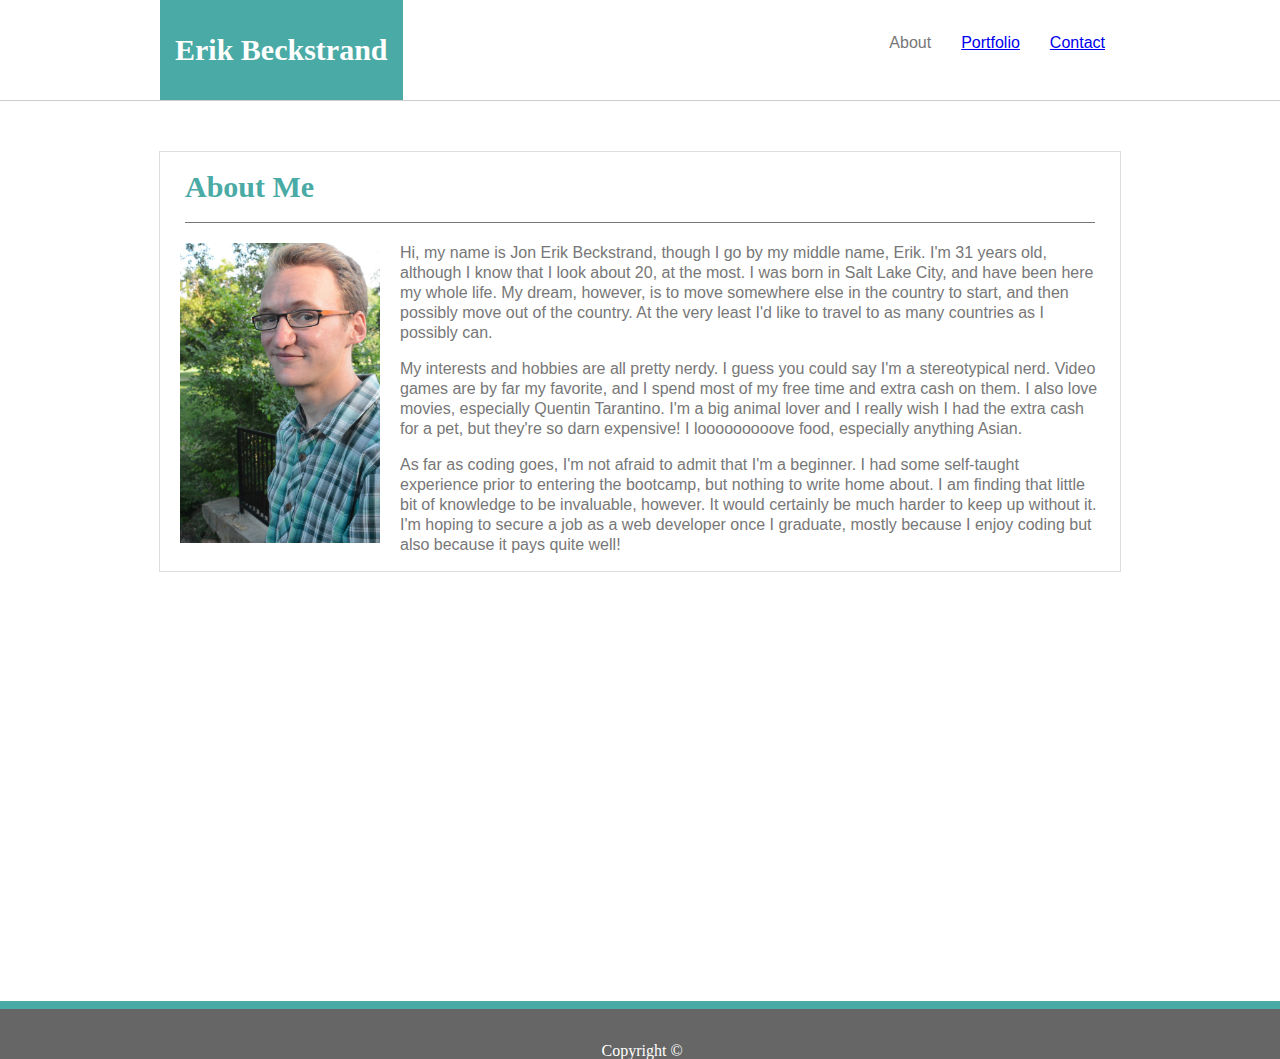
==== index.html @ 60d03c29 "980 and 768 done" ====
<!DOCTYPE html>
<html lang="en-us">
    <head>
        <meta charset="UTF-8">
        <meta name="viewport" content="width=device-width, initial-scale=1.0">
        <title>Erik Beckstrand Portfolio</title>
        <link rel="stylesheet" type="text/css" href="assets/css/reset.css"/>
        <link rel="stylesheet" type="text/css" href="assets/css/style.css"/>
    </head>

    <body>
        <div class="container">
            <div class="topnav">
                <h1>Erik Beckstrand</h1>
                <ul>
                    <li><a href="contact.html">Contact</a></li>
                    <li><a href="portfolio.html">Portfolio</a></li>
                    <li><a>About</a></li>
                </ul>
            </div>
        </div>

    <div class="wrapper">
        <div class="about">
            <h1>About Me</h1>
            <img src="assets/images/me.jpg" alt="This is me!"/>
            <p>
                Hi, my name is Jon Erik Beckstrand, though I go by my middle name, Erik. I'm 31 years old, although I know
                that I look about 20, at the most. I was born in Salt Lake City, and have been here my whole life. My dream,
                however, is to move somewhere else in the country to start, and then possibly move out of the country. At the
                very least I'd like to travel to as many countries as I possibly can.
            </p><br>
            <p>
                My interests and hobbies are all pretty nerdy. I guess you could say I'm a stereotypical nerd. Video games
                are by far my favorite, and I spend most of my free time and extra cash on them. I also love movies, 
                especially Quentin Tarantino. I'm a big animal lover and I really wish I had the extra cash for a pet, but
                they're so darn expensive! I looooooooove food, especially anything Asian.
            </p><br>
            <p>
                As far as coding goes, I'm not afraid to admit that I'm a beginner. I had some self-taught experience prior to entering
                the bootcamp, but nothing to write home about. I am finding that little bit of knowledge to be invaluable,
                however. It would certainly be much harder to keep up without it. I'm hoping to secure a job as a web developer
                once I graduate, mostly because I enjoy coding but also because it pays quite well!
            </p><br>

            
        </div>
    
        <div class="push"></div>
    </div>

        <div class="footer">
            <p>Copyright &copy;</p>
        </div>
    </body>
</html>
---- assets/css/style.css ----
/* These are general styles */

html, body {
    height: 100%;
    margin: 0;
}

body {
    background-image: url("https://img.freepik.com/free-vector/abstract-geometric-pattern-background_1319-242.jpg?size=626&ext=jpg");
    margin: 0;
}

h1 {
    font-size: 30px;
    font-family: 'Georgia', Times, Times New Roman, serif;
    font-weight: bold;
}

h2 {
    font-size: 20px;
    font-family: 'Georgia', Times, Times New Roman, serif;
    font-weight: bold;
}

/* These are the navbar styles */

.topnav {
    background-color: #ffffff;
    width: 960px;
    height: 100px;
    display: block;
    margin: 0 auto;
}

.container {
    background-color: #ffffff;
    width: 100%;
    border-bottom: 1px solid #cccccc;
}

.topnav h1 {
    background-color: #4aaaa5;
    color: white;
    float: left;
    margin: 0;
    height: 100%;
    line-height: 100px;
    padding: 0 15px;
    font-family: 'Georgia', Times, Times New Roman, serif;
}

ul {
    list-style-type: none;
    margin: 0;
    padding: 0;
}

li {
    text-align: center;
    float: right;
    padding: 15px;
    margin-top: 20px;
    color: #777777;
    font-family: 'Arial', 'Helvetica Neue', Helvetica, sans-serif;
}

/*These are the about me section styles */

.wrapper {
    min-height: 100%;
    margin-bottom: -50px;
}

.about {
    width: 960px;
    display: block;
    margin: 0 auto;
    margin-top: 50px;
    margin-bottom: 50px;
    border: 1px solid #dddddd;
    background-color: #ffffff;
    
}

.about p {
    margin-right: 20px;
    color: #777777;
    font-size: 16px;
    line-height: 20px;
    font-family: 'Arial', 'Helvetica Neue', Helvetica, sans-serif;
}

.about::after {
    content: "";
    clear: both;
    display: block;
}

.about h1 {
    color: #4aaaa5;
    border-bottom: 1px solid #777777;
    margin: 20px 25px;
    padding-bottom: 20px;
}

img {
    float: left;
    height: 300px;
    width: 200px;
    margin: 0 20px 20px 20px;
}

/* These are the contact section styles */

.contact {
    background-color: #ffffff;
    border: 1px solid #dddddd;
    width: 960px;
    display: block;
    margin: 50px auto;
    height: auto;
}

.contact h1 {
    color: #4aaaa5;
    border-bottom: 1px solid #777777;
    margin: 20px 25px;
    padding-bottom: 20px;
}

form {
    margin: 25px;
    color: #777777;
    font-family: 'Arial', 'Helvetica Neue', Helvetica, sans-serif;
}

textarea {
    width: 100%;
    height: 100px;
    margin-top: 10px;
}

#name, #email {
    width: 100%;
    margin-top: 10px;
}

#submit {
    border: none;
    background-color: #4aaaa5;
    padding: 10px 20px;
    color: #ffffff;
}

/*These are the portfolio section styles*/

.portfolio {
    background-color: #ffffff;
    border: 1px solid #dddddd;
    width: 960px;
    display: block;
    margin: 50px auto;
    height: auto;
}

.portfolio h1 {
    color: #4aaaa5;
    border-bottom: 1px solid #777777;
    margin: 20px 25px;
    padding-bottom: 20px;
}

.portfolio div {
    float: left;
    width: 300px;
    margin: 30px;
    position: relative;
}

.portfolio div h2 {
    text-align: center;
    position: absolute;
    bottom: 10%;
    left: 50%;
    width: 300px;
    margin-left: -150px;
    background-color: #4aaaa5;
    color: white;
    padding: 20px 0;
}

.portfolio div img {
    height: 300px;
    width: 300px;
    margin: 0;
}

.portfolio::after {
    content: "";
    display: block;
    clear: both;
}

/* These are the footer styles */

.push {
    height: 50px;
}

.footer {
    text-align: center;
    margin: 0;
    background-color: #666666;
    height: 50px;
    position: relative;
    border-top: 8px solid #4aaaa5;
    clear: both;
}

.footer p {
    position: absolute;
    bottom: 0;
    left: 47%;
    margin: 0;
    color: #ffffff;
}

/* Media Queries */

@media screen and (max-width: 980px) {
    .topnav {
        width: 95%;
    }

    .about {
        float: left;
        width: 70%;
        margin-left: 20px;
    }

    .contact {
        float: left;
        width: 70%;
        margin-left: 20px;
    }

    .portfolio {
        float: left;
        width: 70%;
        margin-left: 20px;
    }

    .portfolio div {
        width: 250px;
    }

    .portfolio div img {
        width: 100%;
        height: auto;
    }

    .portfolio div h2 {
        width: 250px;
        margin-left: -125px;
    }
}

@media screen and (max-width: 768px) {
    .topnav {
        width: 95%;
    }

    .about {
        width: 95%;
    }

    .contact {
        width: 95%;
    }

    .portfolio {
        width: 95%;
    }
}

@media screen and (max-width: 640px) {
    
}
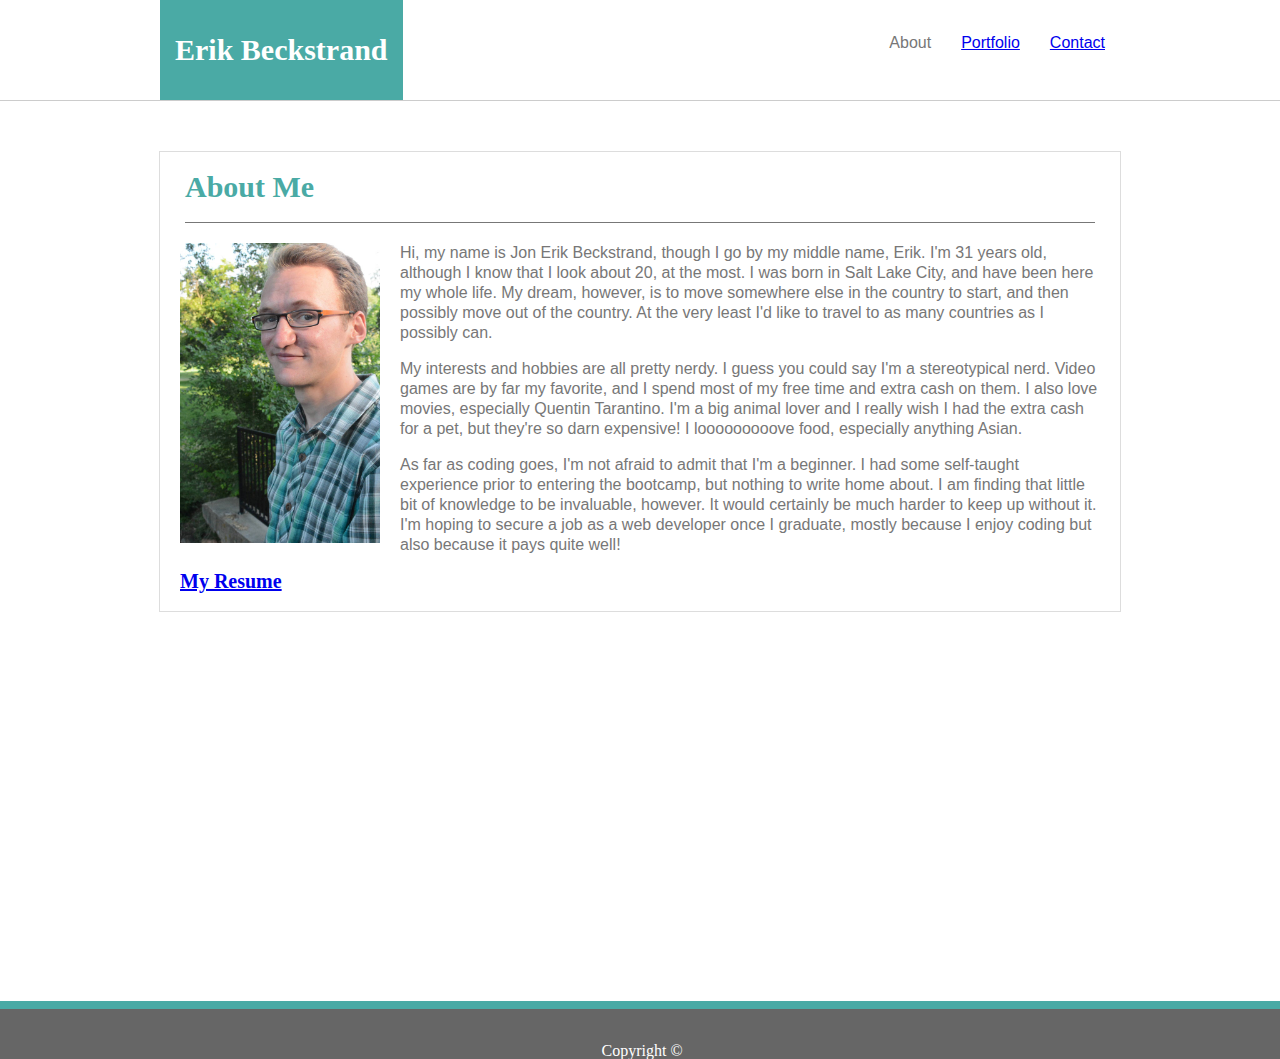
==== commit f2646723: "some changes" ====
--- a/index.html
+++ b/index.html
@@ -12,11 +12,13 @@
         <div class="container">
             <div class="topnav">
                 <h1>Erik Beckstrand</h1>
+                <div class="table">
                 <ul>
                     <li><a href="contact.html">Contact</a></li>
                     <li><a href="portfolio.html">Portfolio</a></li>
                     <li><a>About</a></li>
                 </ul>
+            </div>
             </div>
         </div>
 
@@ -42,7 +44,7 @@
                 however. It would certainly be much harder to keep up without it. I'm hoping to secure a job as a web developer
                 once I graduate, mostly because I enjoy coding but also because it pays quite well!
             </p><br>
-
+            <a href="https://drive.google.com/file/d/181lfpkWJgegdtmrvjXzOFfqRLm4rzLhJ/view?usp=sharing">My Resume</a>
             
         </div>
     
--- a/assets/css/style.css
+++ b/assets/css/style.css
@@ -20,6 +20,12 @@
     font-size: 20px;
     font-family: 'Georgia', Times, Times New Roman, serif;
     font-weight: bold;
+}
+
+h3 {
+    font-size: 15px;
+    font-weight: bold;
+    font-family: 'Georgia', Times, Times New Roman, serif;
 }
 
 /* These are the navbar styles */
@@ -90,6 +96,14 @@
     font-family: 'Arial', 'Helvetica Neue', Helvetica, sans-serif;
 }
 
+.about a {
+    display: inline-block;
+    margin-bottom: 20px;
+    margin-left: 20px;
+    font-size: 20px;
+    font-weight: bold;
+}
+
 .about::after {
     content: "";
     clear: both;
@@ -128,28 +142,23 @@
     padding-bottom: 20px;
 }
 
-form {
-    margin: 25px;
-    color: #777777;
-    font-family: 'Arial', 'Helvetica Neue', Helvetica, sans-serif;
-}
-
-textarea {
-    width: 100%;
-    height: 100px;
-    margin-top: 10px;
-}
-
-#name, #email {
-    width: 100%;
-    margin-top: 10px;
-}
-
-#submit {
-    border: none;
+.contact h3 {
+    margin: 20px 25px;
+}
+
+.contact p {
+    margin: 0 25px;
+}
+
+.contact a {
+    margin: 20px 25px;
+    padding: 10px 20px;
     background-color: #4aaaa5;
-    padding: 10px 20px;
-    color: #ffffff;
+    border-radius: 5px;
+    text-decoration: none;
+    border: 1px solid #777777;
+    color: black;
+    display: inline-block;
 }
 
 /*These are the portfolio section styles*/
@@ -180,7 +189,7 @@
 .portfolio div h2 {
     text-align: center;
     position: absolute;
-    bottom: 10%;
+    bottom: 30%;
     left: 50%;
     width: 300px;
     margin-left: -150px;
@@ -195,6 +204,18 @@
     margin: 0;
 }
 
+.portfolio div a {
+    padding: 10px 20px;
+    background-color: #4aaaa5;
+    border-radius: 5px;
+    border: 1px solid #777777;
+    display: inline-block;
+    margin: 10px 22%;
+    text-align: center;
+    text-decoration: none;
+    color: black;
+}
+
 .portfolio::after {
     content: "";
     display: block;
@@ -285,4 +306,41 @@
 
 @media screen and (max-width: 640px) {
     
+    .topnav h1 {
+        width: 100%;
+        text-align: center;
+    }
+
+    .portfolio div h2 {
+        margin-bottom: 50px;
+    }
+
+    .about p {
+        margin-left: 20px;
+    }
+
+    .table {
+        width: 100%;
+        display: table;
+        margin: 0 auto;
+        background-color: #ffffff;
+        text-align: center;
+    }
+
+    .table li {
+        float: none;
+        display: inline-block;
+    }
+
+    .about {
+        margin-top: 100px;
+    }
+
+    .contact {
+        margin-top: 100px;
+    }
+
+    .portfolio {
+        margin-top: 100px;
+    }
 }